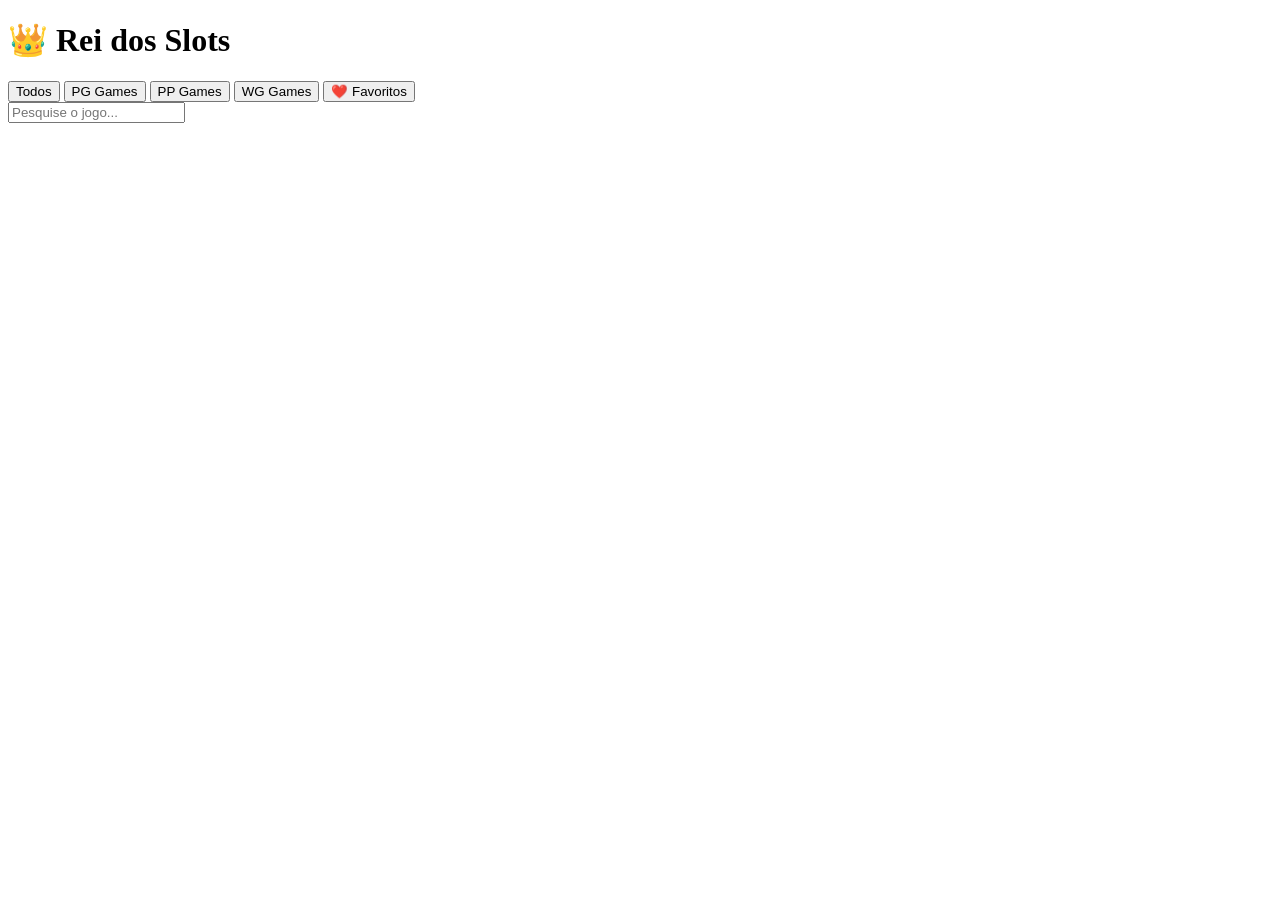
==== site/index.html @ 1f8813ae "organize" ====
<!DOCTYPE html>
<html lang="pt-BR">
<head>
  <meta charset="UTF-8">
  <title>Rei dos Slots</title>
  <meta name="viewport" content="width=device-width, initial-scale=1.0">
  <link rel="stylesheet" href="css/style.css">
</head>
<body>

<header>
  <h1>👑 Rei dos Slots</h1>
  <nav>
    <button onclick="filtrar('Todos')">Todos</button>
    <button onclick="filtrar('PG')">PG Games</button>
    <button onclick="filtrar('PP')">PP Games</button>
    <button onclick="filtrar('WG')">WG Games</button>
    <button onclick="filtrar('Favoritos')">❤️ Favoritos</button>
  </nav>
  <input type="text" placeholder="Pesquise o jogo..." onkeyup="buscar(this.value)">
</header>

<main id="lista-jogos"></main>

<script src="js/app.js"></script>
</body>
</html>
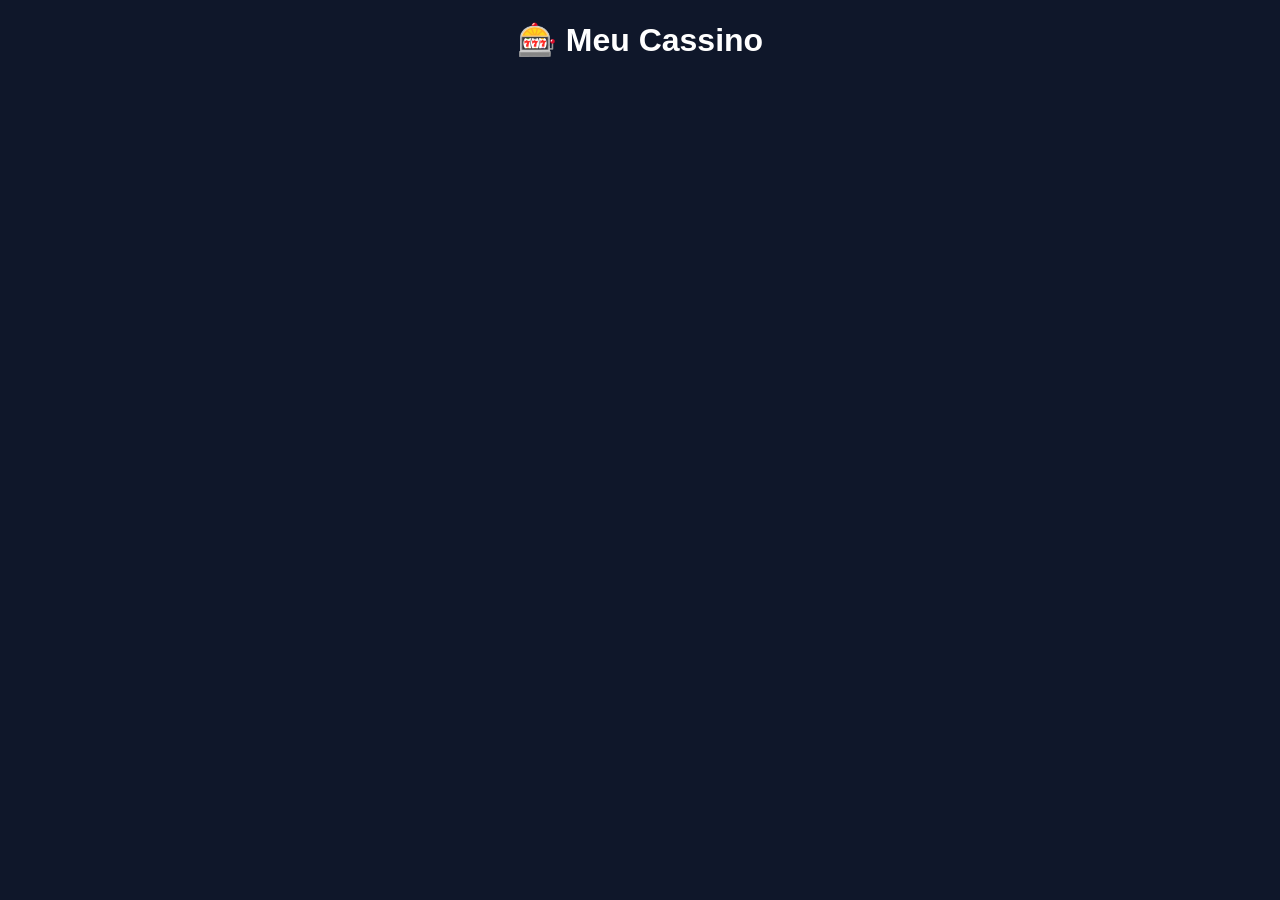
==== commit f33dc091: "organize" ====
--- a/site/index.html
+++ b/site/index.html
@@ -2,26 +2,14 @@
 <html lang="pt-BR">
 <head>
   <meta charset="UTF-8">
-  <title>Rei dos Slots</title>
-  <meta name="viewport" content="width=device-width, initial-scale=1.0">
-  <link rel="stylesheet" href="css/style.css">
+  <title>Meu Cassino</title>
+  <link rel="stylesheet" href="style.css">
 </head>
 <body>
 
-<header>
-  <h1>👑 Rei dos Slots</h1>
-  <nav>
-    <button onclick="filtrar('Todos')">Todos</button>
-    <button onclick="filtrar('PG')">PG Games</button>
-    <button onclick="filtrar('PP')">PP Games</button>
-    <button onclick="filtrar('WG')">WG Games</button>
-    <button onclick="filtrar('Favoritos')">❤️ Favoritos</button>
-  </nav>
-  <input type="text" placeholder="Pesquise o jogo..." onkeyup="buscar(this.value)">
-</header>
+<h1>🎰 Meu Cassino</h1>
+<div id="jogos" class="grid"></div>
 
-<main id="lista-jogos"></main>
-
-<script src="js/app.js"></script>
+<script src="app.js"></script>
 </body>
-</html>+</html>
--- a/site/style.css
+++ b/site/style.css
@@ -0,0 +1,35 @@
+body {
+  background: #0f172a;
+  color: #fff;
+  font-family: Arial, sans-serif;
+  text-align: center;
+}
+
+.grid {
+  display: grid;
+  grid-template-columns: repeat(auto-fit, minmax(220px, 1fr));
+  gap: 20px;
+  padding: 20px;
+}
+
+.card {
+  background: #1e293b;
+  border-radius: 10px;
+  padding: 15px;
+}
+
+.card img {
+  width: 100%;
+  border-radius: 8px;
+}
+
+.card button {
+  margin-top: 10px;
+  width: 100%;
+  padding: 10px;
+  border: none;
+  border-radius: 6px;
+  background: #22c55e;
+  font-weight: bold;
+  cursor: pointer;
+}
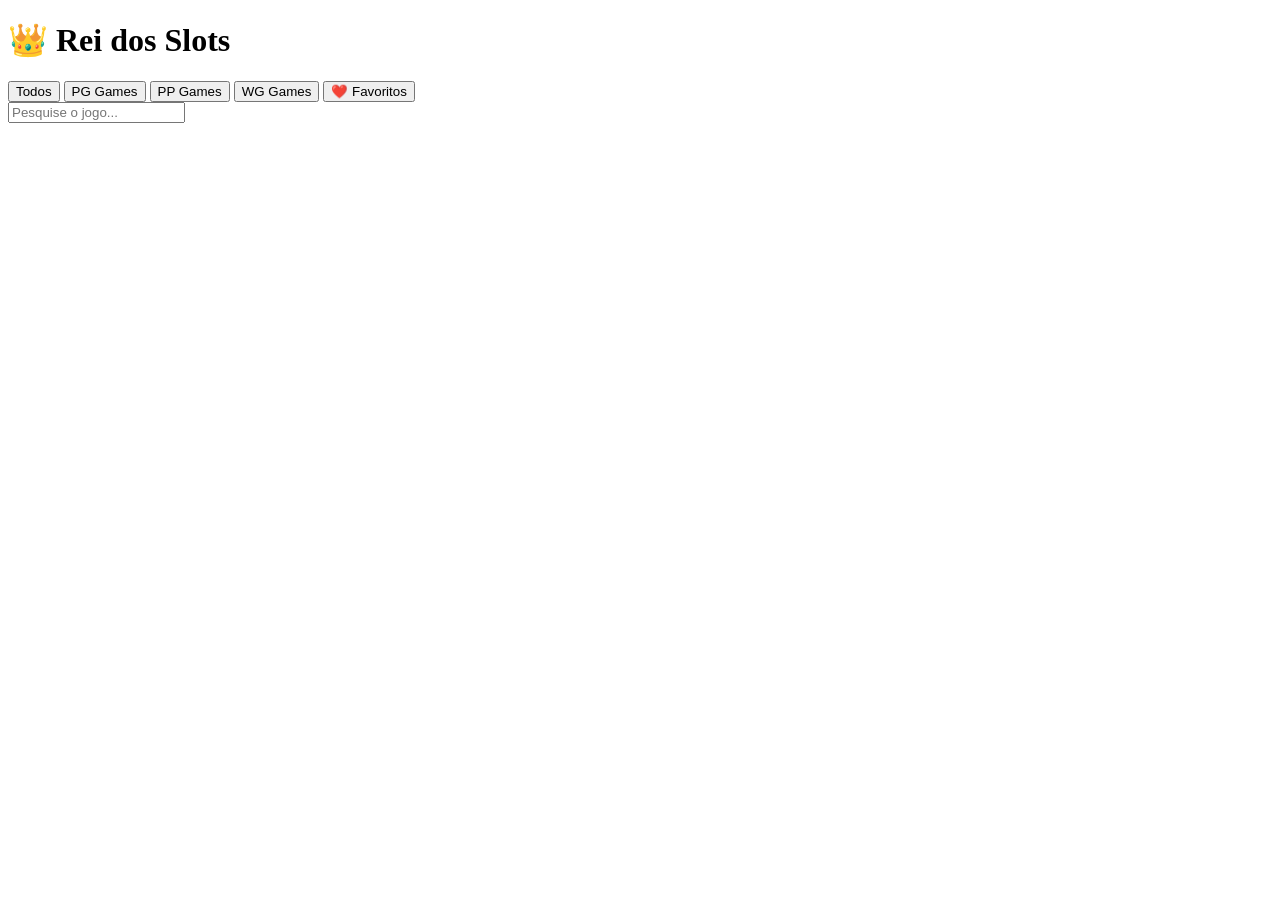
==== commit dfb66e4e: "organize" ====
--- a/site/index.html
+++ b/site/index.html
@@ -2,14 +2,26 @@
 <html lang="pt-BR">
 <head>
   <meta charset="UTF-8">
-  <title>Meu Cassino</title>
-  <link rel="stylesheet" href="style.css">
+  <title>Rei dos Slots</title>
+  <meta name="viewport" content="width=device-width, initial-scale=1.0">
+  <link rel="stylesheet" href="css/style.css">
 </head>
 <body>
 
-<h1>🎰 Meu Cassino</h1>
-<div id="jogos" class="grid"></div>
+<header>
+  <h1>👑 Rei dos Slots</h1>
+  <nav>
+    <button onclick="filtrar('Todos')">Todos</button>
+    <button onclick="filtrar('PG')">PG Games</button>
+    <button onclick="filtrar('PP')">PP Games</button>
+    <button onclick="filtrar('WG')">WG Games</button>
+    <button onclick="filtrar('Favoritos')">❤️ Favoritos</button>
+  </nav>
+  <input type="text" placeholder="Pesquise o jogo..." onkeyup="buscar(this.value)">
+</header>
 
-<script src="app.js"></script>
+<main id="lista-jogos"></main>
+
+<script src="js/app.js"></script>
 </body>
-</html>
+</html>
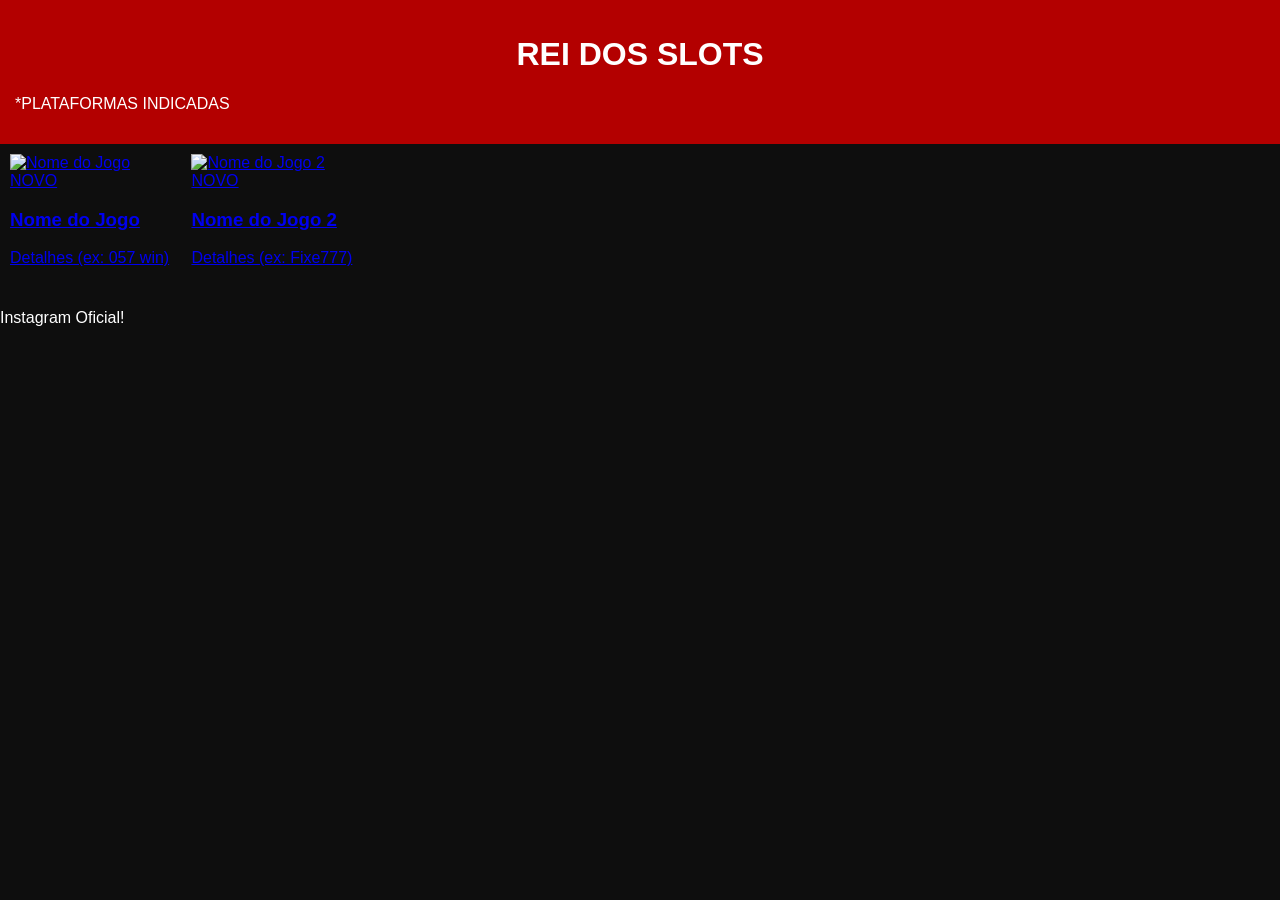
==== commit 98919375: "index.html" ====
--- a/site/index.html
+++ b/site/index.html
@@ -1,27 +1,51 @@
 <!DOCTYPE html>
-<html lang="pt-BR">
+<html lang="pt-br">
 <head>
-  <meta charset="UTF-8">
-  <title>Rei dos Slots</title>
-  <meta name="viewport" content="width=device-width, initial-scale=1.0">
-  <link rel="stylesheet" href="css/style.css">
+    <meta charset="UTF-8">
+    <meta name="viewport" content="width=device-width, initial-scale=1.0">
+    <title>Plataformas Indicadas</title>
+    <!-- Inclua seu arquivo CSS aqui -->
+    <link rel="stylesheet" href="style.css">
 </head>
 <body>
+    <header>
+        <!-- Logo e navegação superior (Home, Instagram, Telegram) -->
+        <h1>REI DOS SLOTS</h1>
+        <p>*PLATAFORMAS INDICADAS</p>
+    </header>
 
-<header>
-  <h1>👑 Rei dos Slots</h1>
-  <nav>
-    <button onclick="filtrar('Todos')">Todos</button>
-    <button onclick="filtrar('PG')">PG Games</button>
-    <button onclick="filtrar('PP')">PP Games</button>
-    <button onclick="filtrar('WG')">WG Games</button>
-    <button onclick="filtrar('Favoritos')">❤️ Favoritos</button>
-  </nav>
-  <input type="text" placeholder="Pesquise o jogo..." onkeyup="buscar(this.value)">
-</header>
+    <main class="game-grid">
+        <!-- Exemplo de um Jogo/Card -->
+        <a href="URL_DO_SEU_LINK_AQUI" class="game-card">
+            <div class="card-content">
+                <img src="URL_DA_IMAGEM_AQUI" alt="Nome do Jogo">
+                <span class="badge-novo">NOVO</span>
+            </div>
+            <div class="card-footer">
+                <h3>Nome do Jogo</h3>
+                <p>Detalhes (ex: 057 win)</p>
+            </div>
+        </a>
 
-<main id="lista-jogos"></main>
+        <!-- Copie e cole o bloco acima (<a href="..." class="game-card">...</a>) para cada jogo no seu JSON -->
 
-<script src="js/app.js"></script>
+        <a href="URL_DO_SEU_LINK_AQUI_2" class="game-card">
+            <div class="card-content">
+                <img src="URL_DA_IMAGEM_AQUI_2" alt="Nome do Jogo 2">
+                <span class="badge-novo">NOVO</span>
+            </div>
+            <div class="card-footer">
+                <h3>Nome do Jogo 2</h3>
+                <p>Detalhes (ex: Fixe777)</p>
+            </div>
+        </a>
+
+        <!-- Adicione mais cards conforme necessário... -->
+
+    </main>
+
+    <footer>
+        <p>Instagram Oficial!</p>
+    </footer>
 </body>
-</html>+</html>
--- a/site/style.css
+++ b/site/style.css
@@ -0,0 +1,72 @@
+body {
+  background: #0e0e0e;
+  color: #fff;
+  font-family: Arial, sans-serif;
+  margin: 0;
+}
+
+header {
+  padding: 15px;
+  background: #b30000;
+}
+
+header h1 {
+  text-align: center;
+}
+
+nav {
+  display: flex;
+  gap: 5px;
+  overflow-x: auto;
+}
+
+nav button {
+  background: #000;
+  color: #fff;
+  border: none;
+  padding: 8px 12px;
+  border-radius: 20px;
+}
+
+input {
+  width: 100%;
+  margin-top: 10px;
+  padding: 10px;
+  border-radius: 10px;
+  border: none;
+}
+
+main {
+  padding: 10px;
+  display: grid;
+  grid-template-columns: repeat(auto-fill, minmax(160px, 1fr));
+  gap: 10px;
+}
+
+.card {
+  background: linear-gradient(180deg, #2a0000, #000);
+  border-radius: 15px;
+  padding: 10px;
+}
+
+.card img {
+  width: 100%;
+  border-radius: 10px;
+}
+
+.card h3 {
+  font-size: 14px;
+}
+
+.info {
+  font-size: 12px;
+}
+
+.jogar {
+  background: #00c853;
+  border: none;
+  width: 100%;
+  padding: 8px;
+  border-radius: 10px;
+  margin-top: 5px;
+}
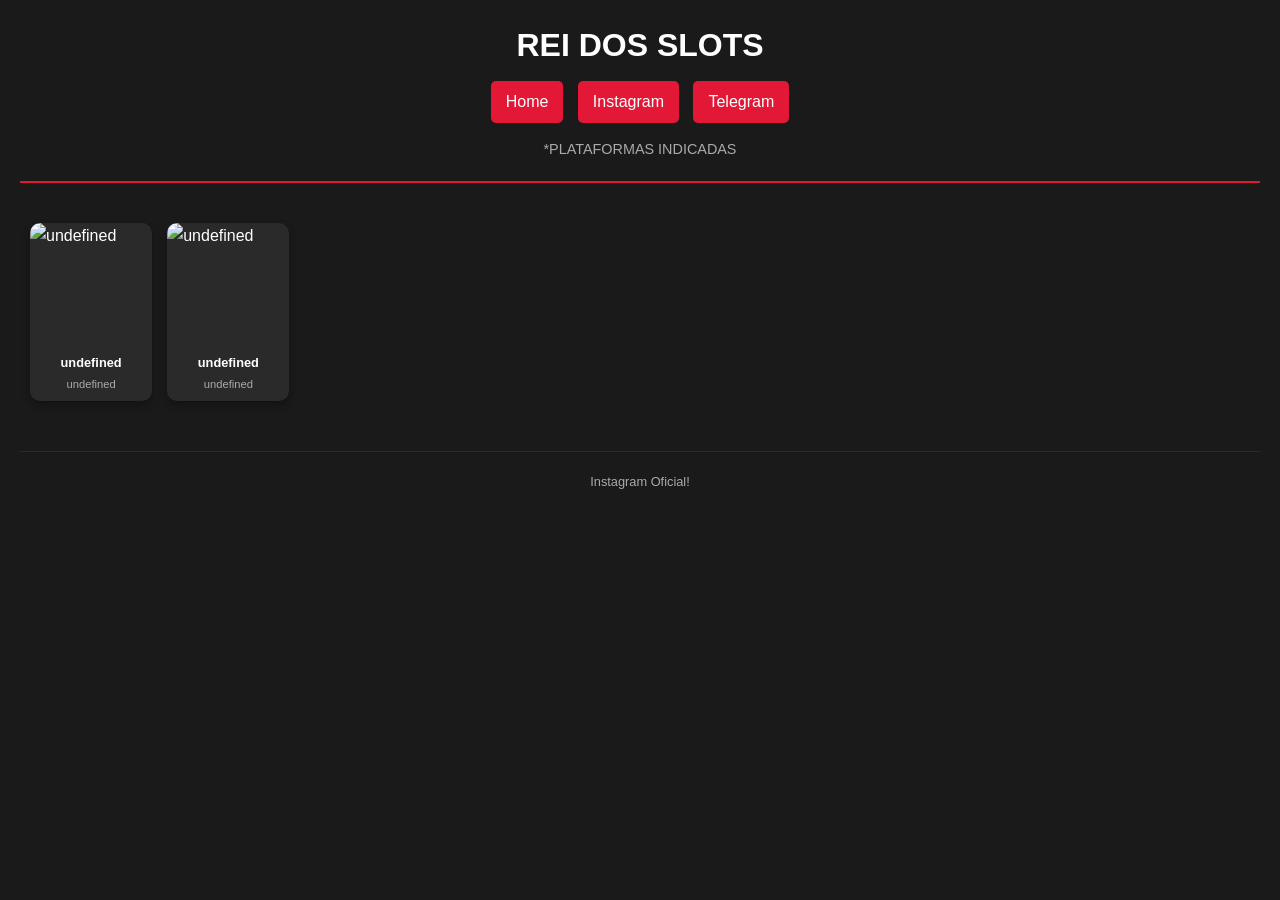
==== commit 9b626cf0: "index.html" ====
--- a/site/index.html
+++ b/site/index.html
@@ -3,45 +3,24 @@
 <head>
     <meta charset="UTF-8">
     <meta name="viewport" content="width=device-width, initial-scale=1.0">
-    <title>Plataformas Indicadas</title>
-    <!-- Inclua seu arquivo CSS aqui -->
+    <title>Rei dos Slots | Plataformas Indicadas</title>
     <link rel="stylesheet" href="style.css">
+    <!-- O script.js deve ser carregado no final do body para garantir que o HTML já esteja pronto -->
+    <script src="script.js" defer></script>
 </head>
 <body>
     <header>
-        <!-- Logo e navegação superior (Home, Instagram, Telegram) -->
-        <h1>REI DOS SLOTS</h1>
-        <p>*PLATAFORMAS INDICADAS</p>
+        <div class="logo">REI DOS SLOTS</div>
+        <nav>
+            <a href="#" class="nav-btn">Home</a>
+            <a href="#" class="nav-btn">Instagram</a>
+            <a href="#" class="nav-btn">Telegram</a>
+        </nav>
+        <p class="subtitle">*PLATAFORMAS INDICADAS</p>
     </header>
 
-    <main class="game-grid">
-        <!-- Exemplo de um Jogo/Card -->
-        <a href="URL_DO_SEU_LINK_AQUI" class="game-card">
-            <div class="card-content">
-                <img src="URL_DA_IMAGEM_AQUI" alt="Nome do Jogo">
-                <span class="badge-novo">NOVO</span>
-            </div>
-            <div class="card-footer">
-                <h3>Nome do Jogo</h3>
-                <p>Detalhes (ex: 057 win)</p>
-            </div>
-        </a>
-
-        <!-- Copie e cole o bloco acima (<a href="..." class="game-card">...</a>) para cada jogo no seu JSON -->
-
-        <a href="URL_DO_SEU_LINK_AQUI_2" class="game-card">
-            <div class="card-content">
-                <img src="URL_DA_IMAGEM_AQUI_2" alt="Nome do Jogo 2">
-                <span class="badge-novo">NOVO</span>
-            </div>
-            <div class="card-footer">
-                <h3>Nome do Jogo 2</h3>
-                <p>Detalhes (ex: Fixe777)</p>
-            </div>
-        </a>
-
-        <!-- Adicione mais cards conforme necessário... -->
-
+    <main id="game-container" class="game-grid">
+        <!-- Os cards de jogos serão inseridos aqui pelo JavaScript -->
     </main>
 
     <footer>
--- a/site/style.css
+++ b/site/style.css
@@ -1,72 +1,131 @@
-body {
-  background: #0e0e0e;
-  color: #fff;
-  font-family: Arial, sans-serif;
-  margin: 0;
+/* Reset básico e variáveis de cores */
+:root {
+    --bg-dark: #1a1a1a;
+    --red-accent: #e31837;
+    --card-bg: #2a2a2a;
+    --text-light: #fff;
+    --text-faded: #aaa;
 }
 
-header {
-  padding: 15px;
-  background: #b30000;
+* {
+    margin: 0;
+    padding: 0;
+    box-sizing: border-box;
 }
 
-header h1 {
-  text-align: center;
+body {
+    font-family: sans-serif;
+    background-color: var(--bg-dark);
+    color: var(--text-light);
+    line-height: 1.6;
+    padding: 20px;
 }
 
-nav {
-  display: flex;
-  gap: 5px;
-  overflow-x: auto;
+/* Header e Navegação */
+header {
+    text-align: center;
+    margin-bottom: 40px;
+    padding-bottom: 20px;
+    border-bottom: 2px solid var(--red-accent);
 }
 
-nav button {
-  background: #000;
-  color: #fff;
-  border: none;
-  padding: 8px 12px;
-  border-radius: 20px;
+.logo {
+    font-size: 2em;
+    font-weight: bold;
+    color: var(--text-light);
+    margin-bottom: 10px;
 }
 
-input {
-  width: 100%;
-  margin-top: 10px;
-  padding: 10px;
-  border-radius: 10px;
-  border: none;
+.subtitle {
+    color: var(--text-faded);
+    margin-top: 15px;
+    font-size: 0.9em;
 }
 
-main {
-  padding: 10px;
-  display: grid;
-  grid-template-columns: repeat(auto-fill, minmax(160px, 1fr));
-  gap: 10px;
+nav .nav-btn {
+    display: inline-block;
+    background-color: var(--red-accent);
+    color: var(--text-light);
+    padding: 8px 15px;
+    text-decoration: none;
+    border-radius: 5px;
+    margin: 0 5px;
 }
 
-.card {
-  background: linear-gradient(180deg, #2a0000, #000);
-  border-radius: 15px;
-  padding: 10px;
+/* Layout dos Jogos em Grid */
+.game-grid {
+    display: grid;
+    /* Define colunas que se ajustam automaticamente */
+    grid-template-columns: repeat(auto-fill, minmax(120px, 1fr));
+    gap: 15px;
+    padding: 0 10px;
 }
 
-.card img {
-  width: 100%;
-  border-radius: 10px;
+/* Estilo do Card Individual (Link) */
+.game-card {
+    background-color: var(--card-bg);
+    border-radius: 10px;
+    overflow: hidden;
+    text-decoration: none;
+    color: inherit;
+    display: block;
+    box-shadow: 0 4px 8px rgba(0, 0, 0, 0.3);
+    transition: transform 0.2s;
 }
 
-.card h3 {
-  font-size: 14px;
+.game-card:hover {
+    transform: translateY(-5px);
 }
 
-.info {
-  font-size: 12px;
+.card-content {
+    position: relative;
 }
 
-.jogar {
-  background: #00c853;
-  border: none;
-  width: 100%;
-  padding: 8px;
-  border-radius: 10px;
-  margin-top: 5px;
-}+.card-content img {
+    width: 100%;
+    /* Mantém a proporção da imagem dentro do card */
+    aspect-ratio: 1 / 1; 
+    display: block;
+    object-fit: cover;
+}
+
+/* Selo "NOVO" */
+.badge-novo {
+    position: absolute;
+    top: 5px;
+    right: 5px;
+    background-color: var(--red-accent);
+    color: var(--text-light);
+    padding: 2px 8px;
+    border-radius: 5px;
+    font-size: 0.7em;
+    font-weight: bold;
+}
+
+.card-footer {
+    padding: 8px 10px;
+    text-align: center;
+}
+
+.card-footer h3 {
+    font-size: 0.8em;
+    white-space: nowrap;
+    overflow: hidden;
+    text-overflow: ellipsis;
+    margin-bottom: 2px;
+}
+
+.card-footer p {
+    font-size: 0.7em;
+    color: var(--text-faded);
+}
+
+/* Footer */
+footer {
+    text-align: center;
+    margin-top: 50px;
+    padding-top: 20px;
+    border-top: 1px solid var(--card-bg);
+    font-size: 0.8em;
+    color: var(--text-faded);
+}
